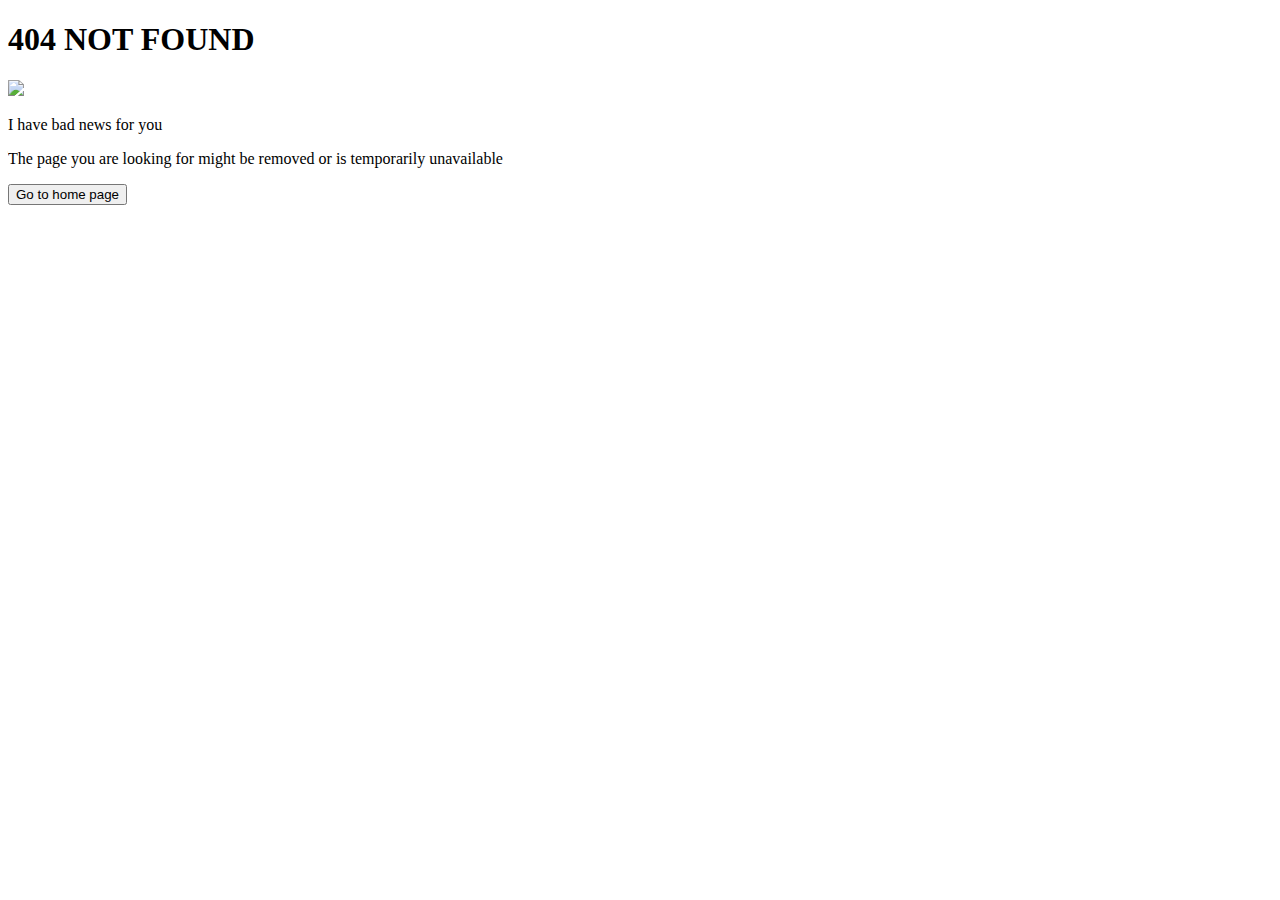
==== Error-page/index.html @ 9d1d07aa "Added and updated the index.html file" ====
<!DOCTYPE html>
<head>
    <title>Error page</title>
</head>
<html>
  <body>
    <h1 id="title">404 NOT FOUND</h1>
    <div class="grid">
    <img id="logo" src="https://helpdeskgeek.com/wp-content/pictures/2020/01/fix-registry-errors-windows-10-featured-image.jpg.webp">
    <p class="message1">I have bad news for you</p>
     <p class="message2">The page you are looking for might be removed or is temporarily unavailable</p>
    </div>
    <label for="button" id="button">
      <button id="button">Go to home page</button>
      </body>
    </html>
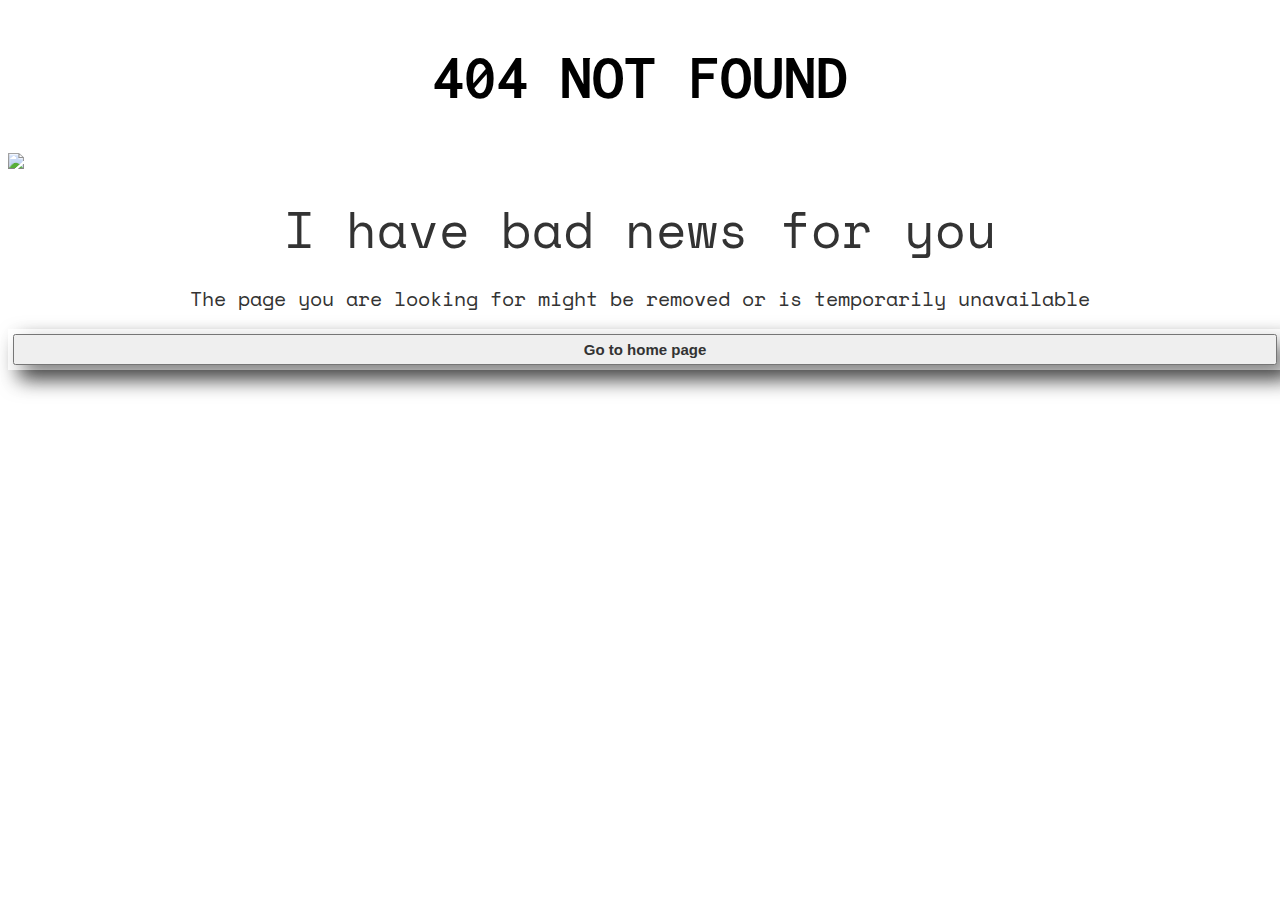
==== commit 753a0481: "Updated the index.html file" ====
--- a/Error-page/index.html
+++ b/Error-page/index.html
@@ -1,6 +1,7 @@
 <!DOCTYPE html>
 <head>
     <title>Error page</title>
+    <link rel="stylesheet" href="style.css">
 </head>
 <html>
   <body>
--- a/Error-page/style.css
+++ b/Error-page/style.css
@@ -0,0 +1,55 @@
+@import url('https://fonts.googleapis.com/css2?family=Inconsolata:wght@600&display=swap');
+@import url('https://fonts.googleapis.com/css2?family=Inconsolata:wght@600&family=Space+Mono:wght@700&display=swap');
+
+#title{
+  text-align: center;
+  font-family: 'Inconsolata';
+  font-size: 44px;
+  font-weight: bold;
+}
+#logo{
+  max-width: 100%;
+  height: auto;
+  display: block;
+  margin: auto;
+}
+.message1{
+  font-family: 'Space Mono';
+  font-size: 35px;
+  color: #333333;
+  display: block;
+  text-align: center;
+  line-height: 20px;
+}
+.message2{
+  font-family: 'Space Mono';
+  font-size: 15px;
+  color: #333333;
+  font-weight: light;
+  display: block;
+  text-align: center;
+  line-height: 20px;
+}
+#button{
+  display: block;
+  margin: auto;
+  width: 100%;
+  font-family: sans-serif;
+  font-size: 15px;
+  color: #333333;
+  font-weight: bold;
+  padding: 5px;
+  border: 1px soild #111111;
+  box-shadow: 10px 10px 20px rgba(0,0,0,0.5);
+}
+@media(min-width: 800px){
+  #title{
+    font-size: 64px;
+  }
+  .message1{
+     font-size: 50px;
+  }
+  .message2{
+    font-size: 20px;
+  }
+}